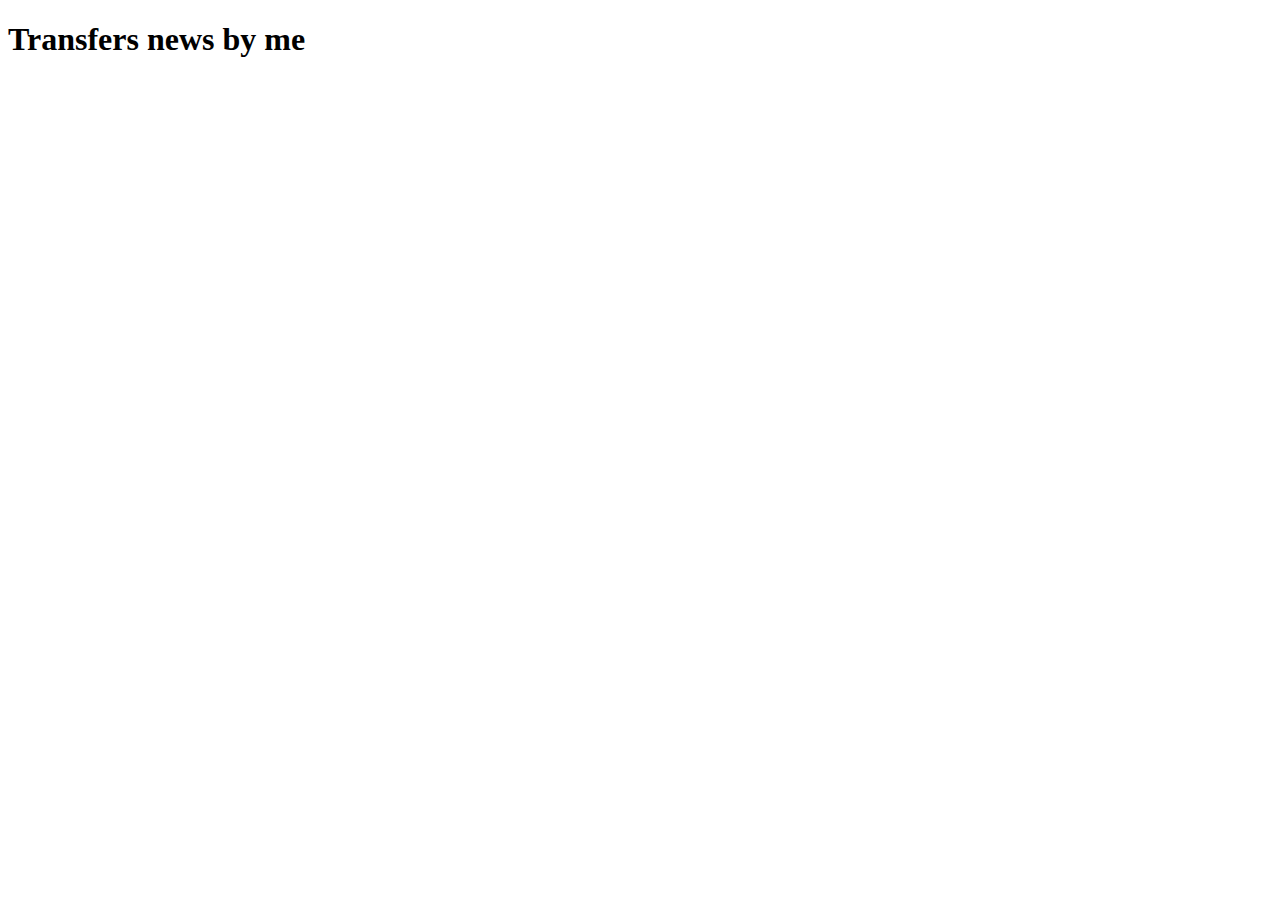
==== page1.html @ 89710beb "added pictures to html" ====
<!DOCTYPE html>
<html lang="en">
<head>
    <meta charset="UTF-8">
    <meta name="viewport" content="width=device-width, initial-scale=1.0">
    <title>Document</title>
    <link rel="stylesheet" href="css/style1.css">
</head>
<body>
    <h1> Transfers news by me </h1>
    
</body>
</html>
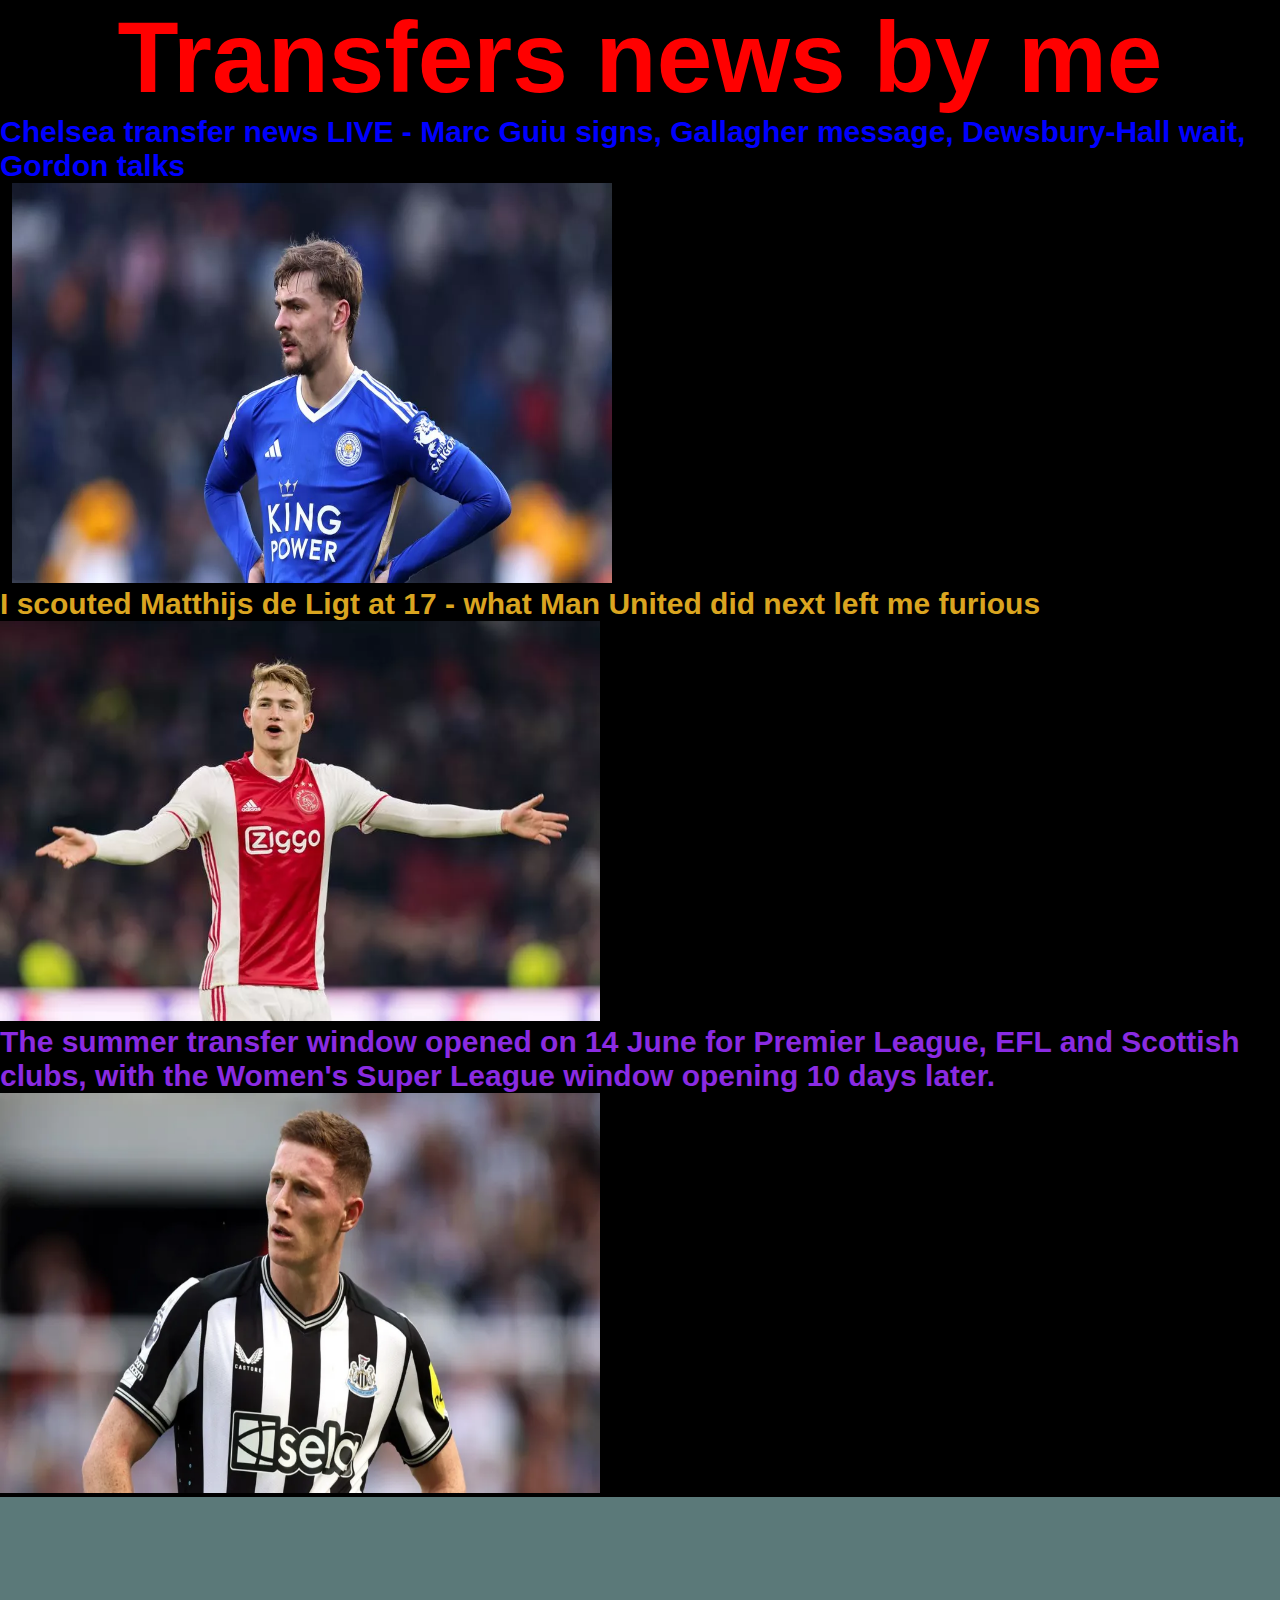
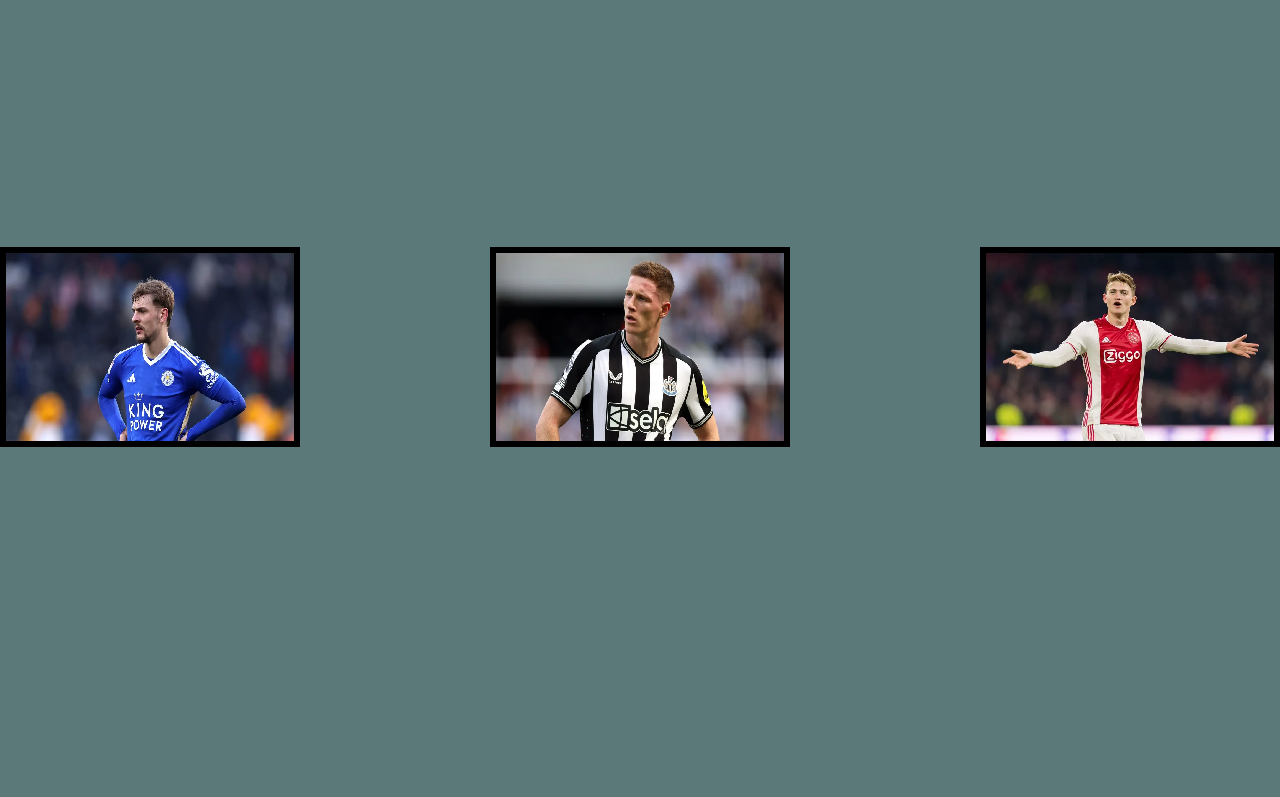
==== commit f66c1fa3: "addaTransfer news" ====
--- a/page1.html
+++ b/page1.html
@@ -8,6 +8,28 @@
 </head>
 <body>
     <h1> Transfers news by me </h1>
-    
+
+
+    <h2> Chelsea transfer news LIVE - Marc Guiu signs, Gallagher message, Dewsbury-Hall wait, Gordon talks</h2>v 
+
+    <img src="img/0_Kiernan-Dewsbury-Hall-5.webp" alt="">
+
+   <h3> I scouted Matthijs de Ligt at 17 - what Man United did next left me furious</h3>
+   <img src="img/man united.webp" alt="">
+
+   <h4>The summer transfer window opened on 14 June for Premier League, EFL and Scottish clubs, with the Women's Super League window opening 10 days later.</h4>
+<img src="img/new castle.webp" alt="">
+
+<div id="class">
+    <div class="box"> <img src="img/0_Kiernan-Dewsbury-Hall-5.webp" alt=""></div>
+    <div class="box"> <img src="img/new castle.webp" alt=""></div>
+<div class="box">  <img src="img/man united.webp" alt=""></div>
+
+</div>
+
+
+
+
+
 </body>
-</html>+</html> --- a/css/style1.css
+++ b/css/style1.css
@@ -0,0 +1,57 @@
+*{
+    margin: 0;
+    padding: 0;
+    box-sizing: border-box;
+    background-color: black;
+    }
+    h1{
+        font-size: 100px;
+        font-family: 'Franklin Gothic Medium', 'Arial Narrow', Arial, sans-serif;
+        color: red;
+        text-align: center;
+
+    }
+    img{
+        height: 400px;
+        width: 600px;
+    }
+    h2{
+        font-size: 30px;
+        font-family: Impact, Haettenschweiler, 'Arial Narrow Bold', sans-serif;
+        color: blue;
+    }
+    h3{
+        font-size: 30px;
+        font-family:Impact, Haettenschweiler, 'Arial Narrow Bold', sans-serif;
+        color: goldenrod;
+    }
+    h4{
+        font-size: 30px;
+        font-family: Impact, Haettenschweiler, 'Arial Narrow Bold', sans-serif;
+        color: blueviolet;
+    }
+
+    .box{
+        height: 200px;  
+        width: 300px; px;
+        border: 6px solid black;
+        image-rendering: pixelated
+    }
+    #class{
+   height: 900px;
+   background-color: rgb(91, 121, 121);
+   display:flex;
+   flex-direction:row;
+   justify-content:space-between;
+   align-items: center;
+img {
+    width: 100%;
+    height: 100%;
+}
+
+
+    }
+
+        
+
+    
